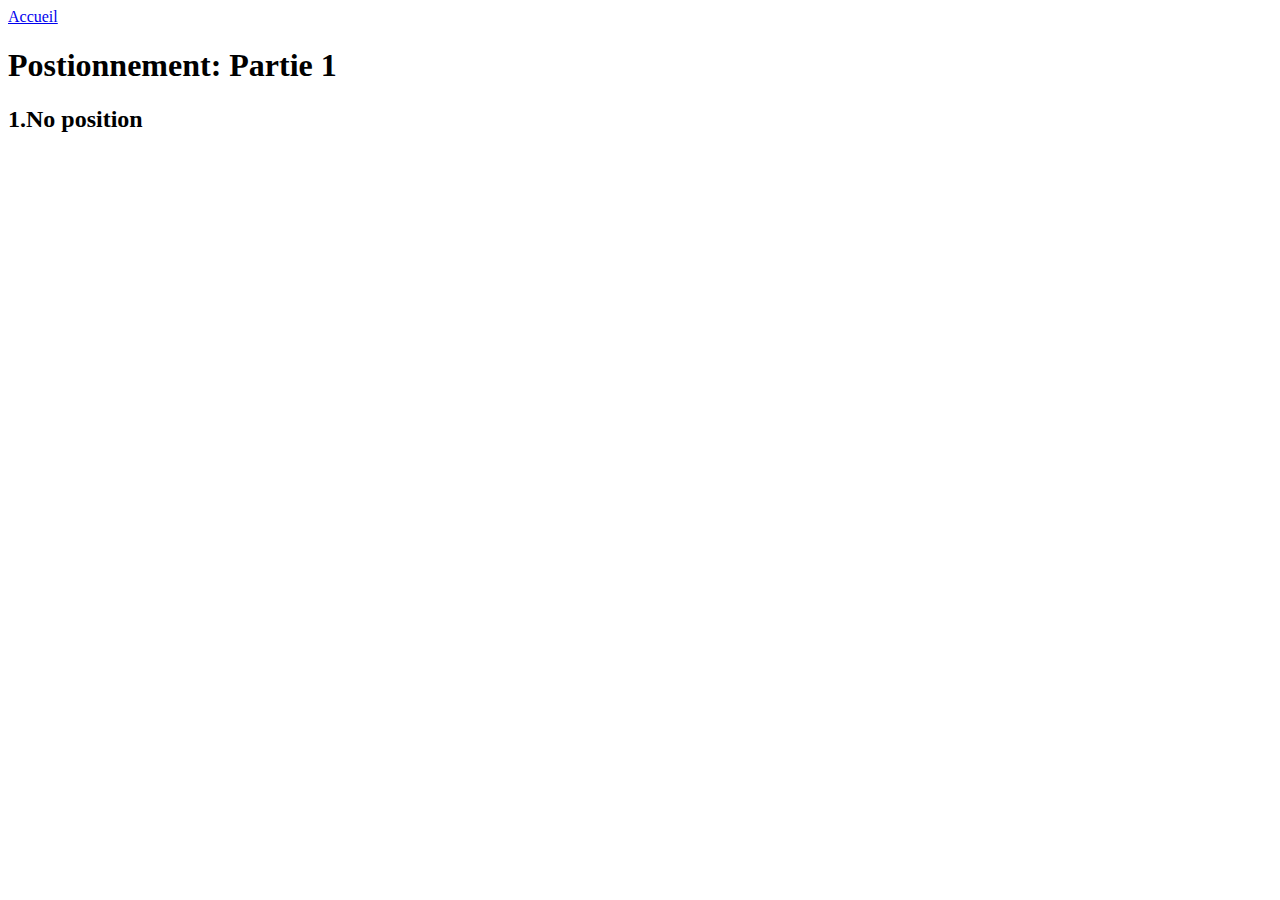
==== PAGES/exo1.html @ 7d9097c6 "first commit" ====
<!DOCTYPE html>
<html lang="en">
<head>
    <meta charset="UTF-8">
    <meta http-equiv="X-UA-Compatible" content="IE=edge">
    <meta name="viewport" content="width=device-width, initial-scale=1.0">
    <link rel="stylesheet" href="../TP-POSITIONNEMENT/STYLE/exo1.css">
    <title>Positionnement</title>
</head>
<body>
    <a href="index.html">Accueil</a>
        <h1>Postionnement: Partie 1</h1>
        <h2>1.No position</h2>
        
        <!-- div.rectangle#rectangle$*3 -->
    <div class="rectangle" id="rectangle1">
        <div class="rectangle" id="rectangle2">
            <div class="rectangle" id="rectangle3"></div>
            </div>
        </div>
        
      

       
                


                
        
      


    

    
</body>
</html>
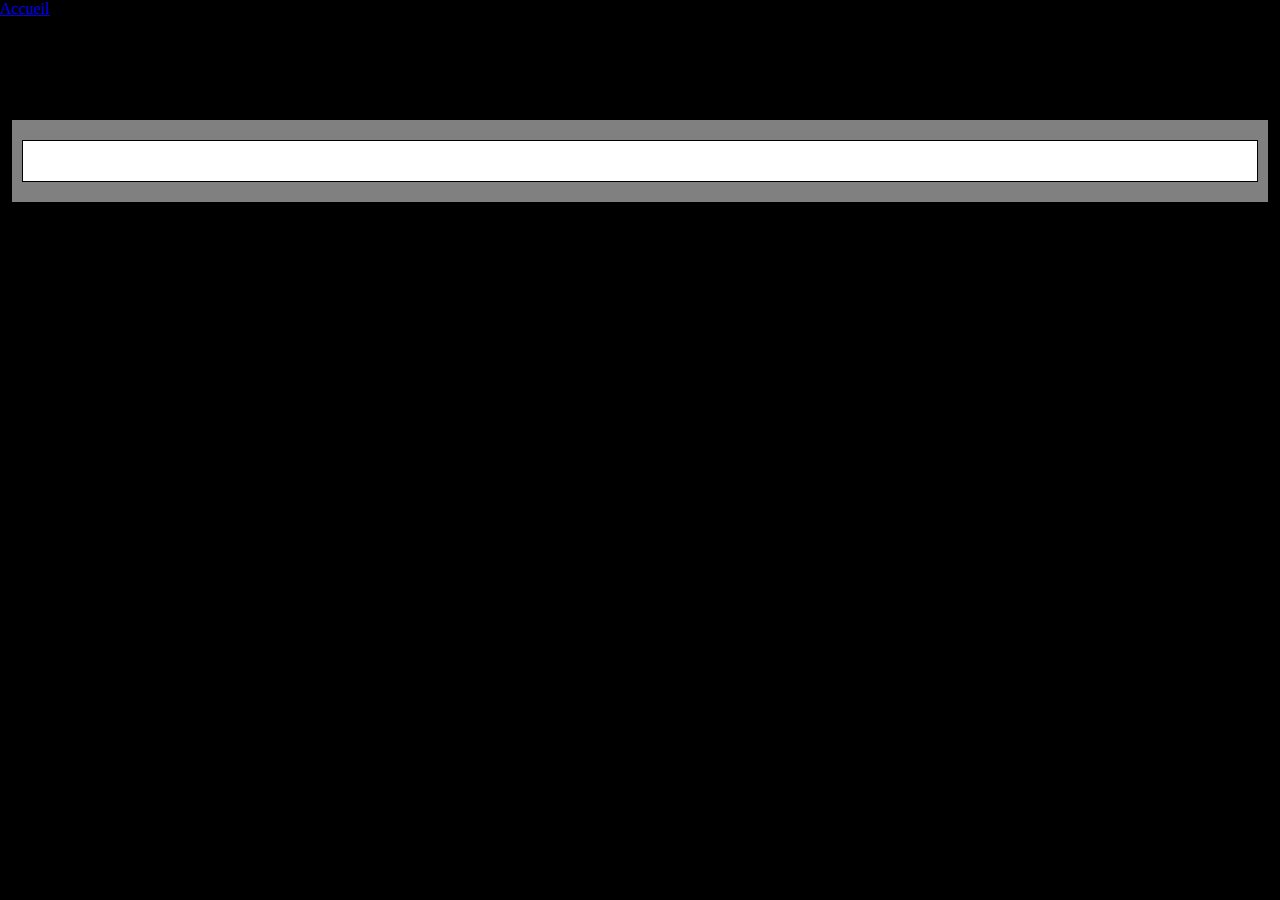
==== commit 9e8924e5: "2nd commit" ====
--- a/PAGES/exo1.html
+++ b/PAGES/exo1.html
@@ -4,20 +4,23 @@
     <meta charset="UTF-8">
     <meta http-equiv="X-UA-Compatible" content="IE=edge">
     <meta name="viewport" content="width=device-width, initial-scale=1.0">
-    <link rel="stylesheet" href="../TP-POSITIONNEMENT/STYLE/exo1.css">
+    <link rel="stylesheet" href="/STYLE/style.css">
+    <link rel="stylesheet" href="../STYLE/exo1.css">
     <title>Positionnement</title>
 </head>
 <body>
-    <a href="index.html">Accueil</a>
-        <h1>Postionnement: Partie 1</h1>
-        <h2>1.No position</h2>
-        
-        <!-- div.rectangle#rectangle$*3 -->
-    <div class="rectangle" id="rectangle1">
-        <div class="rectangle" id="rectangle2">
-            <div class="rectangle" id="rectangle3"></div>
+    <div class ="corps">
+        <a href="index.html">Accueil</a>
+        <h1>Exercice 1</h1>
+            
+            <!-- div.rectangle#rectangle$*3 -->
+        <div class="rectangle" id="rectangle1">
+            <div class="rectangle" id="rectangle2">
+                <div class="rectangle" id="rectangle3"></div>
             </div>
         </div>
+    </div>
+   
         
       
 
--- a/STYLE/style.css
+++ b/STYLE/style.css
@@ -0,0 +1,23 @@
+
+body{
+    background-color: black;
+    margin:0;
+    font-family: 'Times New Roman', Times, serif;
+    
+}
+
+h1{
+    text-align: center;
+}
+
+/* corps{
+    margin: 0 auto;
+    width: 100%;
+    min-width: 800px;
+} */
+
+#space{
+    
+    margin:auto;
+    width:100%;
+}
--- a/STYLE/exo1.css
+++ b/STYLE/exo1.css
@@ -0,0 +1,24 @@
+body{
+    justify-content:center;
+}
+
+h1{
+    text-align: center;
+}
+
+.rectangle{
+   
+    border:1px solid black;
+    padding:20px 10px;
+}
+#rectangle1{
+    background-color: black;
+}
+
+#rectangle2{
+    background-color:grey;
+} 
+
+#rectangle3{
+    background-color:white;
+}
